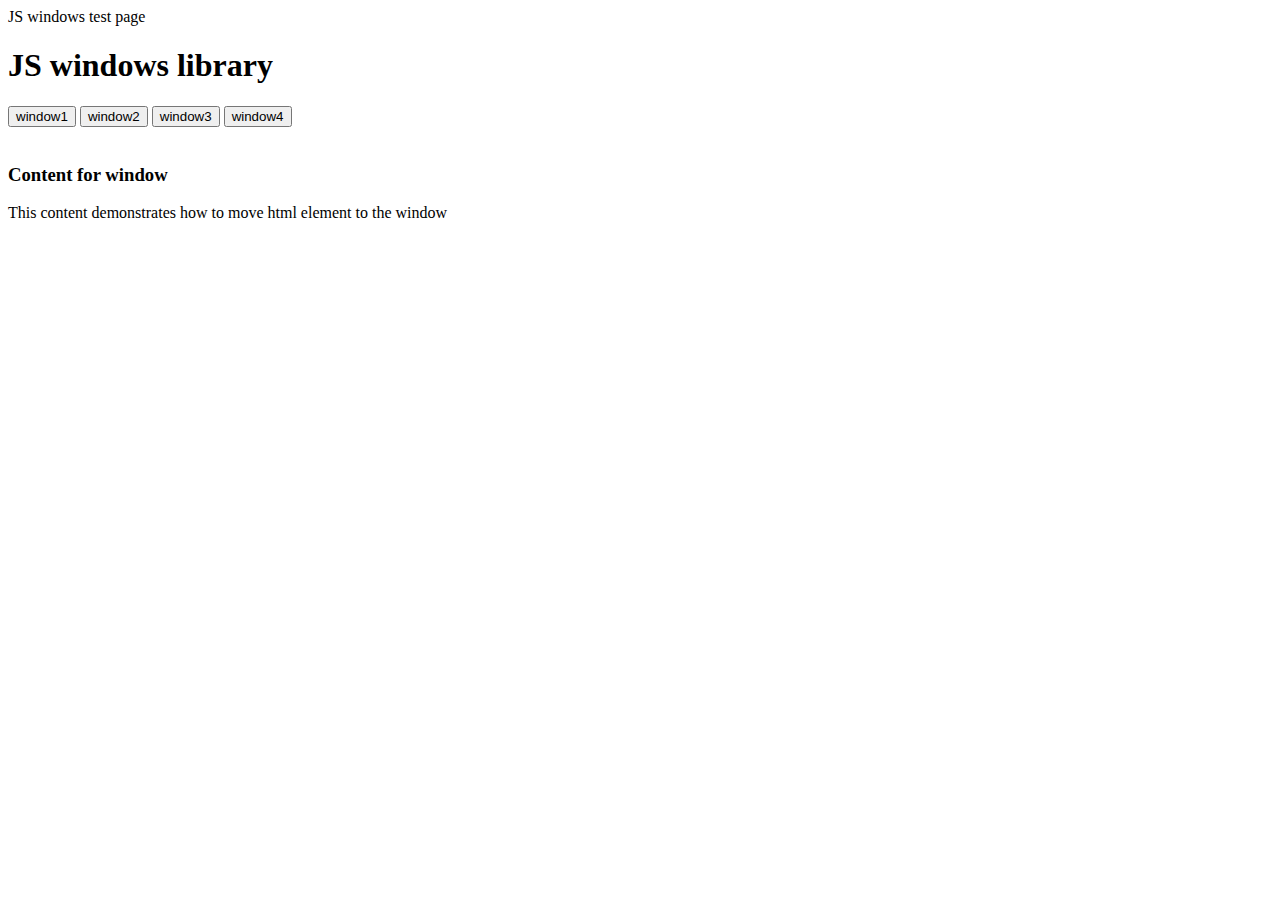
==== test.html @ a3902740 "JSWIN library start" ====
<html>
<head>
JS windows test page
<link rel='stylesheet' href='jswin.css'>
<link rel="stylesheet" href="jswin.css">
</head>
<body>
    <h1>JS windows library</h1>
<button>window1</button>
<button>window2</button>
<button>window3</button>
<button>window4</button>
<div id='elem3' style='margin: 0px'>&nbsp;
    <h3>Content for window</h3>This content demonstrates how to move html element to the window
</div>
<script src='jswin.js'></script>
<script>
    var jswin = new JSWIN()

    var buttons = document.querySelectorAll('button')
    buttons[0].addEventListener('click', () => {
        jswin.createWindow('<div>this is window content from html</div>', 
            'window created from html string', {
            l: 100, t: 200, s: [250, 100]
        })
    })

    buttons[1].addEventListener('click', () => {
        jswin.createWindow('#elem3', 'element moved to window', {
            l: 110, t: 230, s: [200, 200]
        })
    })

    buttons[2].addEventListener('click', () => {
        jswin.createWindow('https://ixbt.com', 'iframe with site', {
            l: 150, t: 250, s: [500, 400]
        })
    })

    buttons[3].addEventListener('click', () => {
        jswin.createWindow('<div>This window flys to target position</div>', 'fly window', {
            l: 400, t: 200, s: [300, 300], trans: 1000
        })
    })
</script>
---- jswin.css ----
.jswin-main {
    z-index: 100;
    position: fixed;
    width: 30px;
    height: 20px;
    left: 100px;
    top: 100px;
    border: 1px solid black;
}

.jstitle {
    background-color: greenyellow;
    display: flex;
    flex-wrap: nowrap;
    justify-content: space-between;
    cursor: default;
    margin: auto
}

.jswin-container {
    width: 100%;
    background-color: floralwhite;
}
.small {
    transform: scale(0.1);
    transition: transform 3s;
}

.jswin-cover {
    width: 100%;
    height: 100%;
    opacity: 0.5;
    z-index: 9999;
    background: 'rgba(0,0,0,0)';
    position: absolute;
    bottom: 0px;
    left: 0px;
}
.jstitle span { 
    padding: 0px 3px; 
    cursor: pointer;
}
---- jswin.css ----
.jswin-main {
    z-index: 100;
    position: fixed;
    width: 30px;
    height: 20px;
    left: 100px;
    top: 100px;
    border: 1px solid black;
}

.jstitle {
    background-color: greenyellow;
    display: flex;
    flex-wrap: nowrap;
    justify-content: space-between;
    cursor: default;
    margin: auto
}

.jswin-container {
    width: 100%;
    background-color: floralwhite;
}
.small {
    transform: scale(0.1);
    transition: transform 3s;
}

.jswin-cover {
    width: 100%;
    height: 100%;
    opacity: 0.5;
    z-index: 9999;
    background: 'rgba(0,0,0,0)';
    position: absolute;
    bottom: 0px;
    left: 0px;
}
.jstitle span { 
    padding: 0px 3px; 
    cursor: pointer;
}
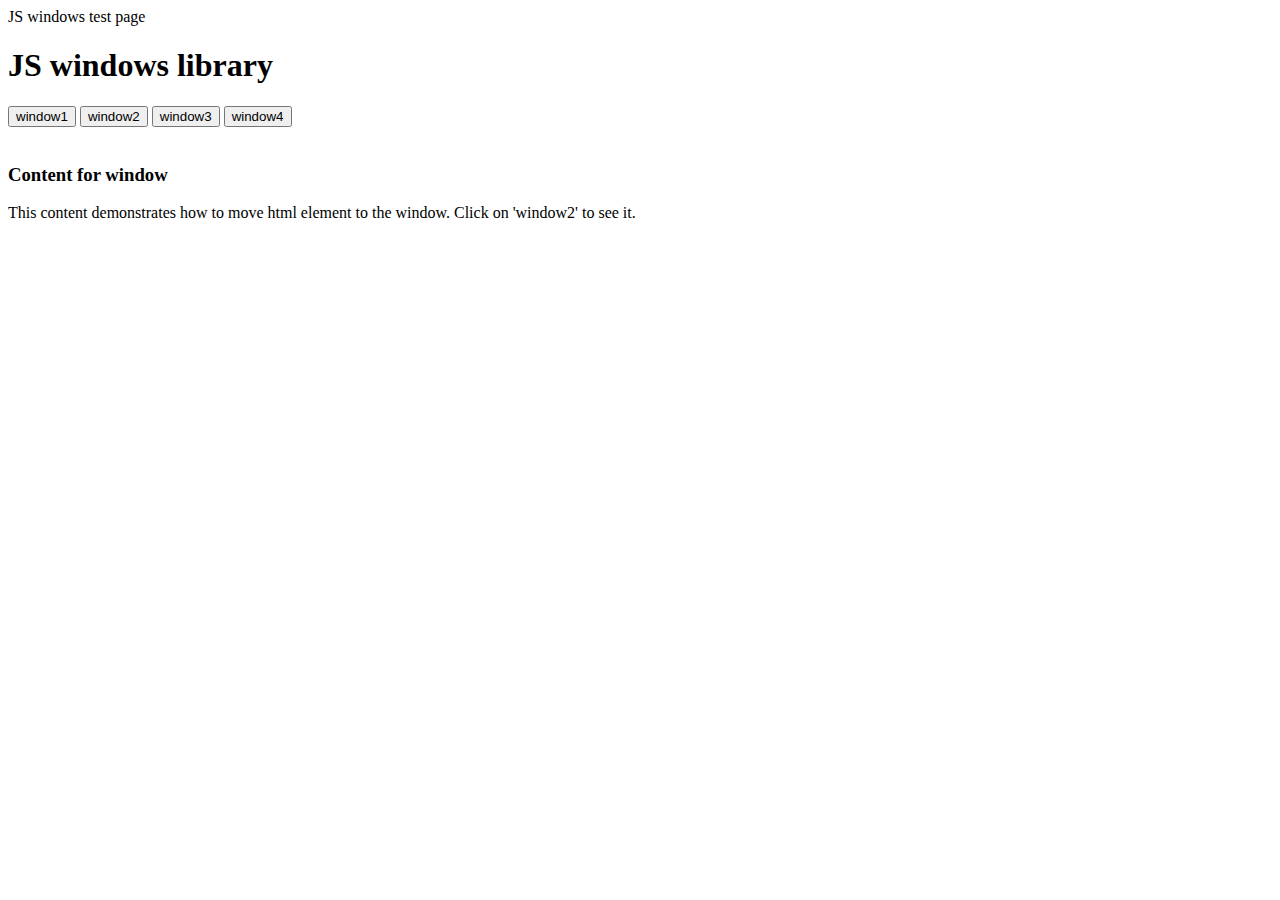
==== commit 8a5cad09: "add default window size" ====
--- a/test.html
+++ b/test.html
@@ -11,17 +11,19 @@
 <button>window3</button>
 <button>window4</button>
 <div id='elem3' style='margin: 0px'>&nbsp;
-    <h3>Content for window</h3>This content demonstrates how to move html element to the window
+    <h3>Content for window</h3>
+    This content demonstrates how to move html element to the window. Click on 'window2' to see it.
 </div>
 <script src='jswin.js'></script>
+<script src='https://raw.githubusercontent.com/kasm/jswin/main/jswin.js'></script>
 <script>
     var jswin = new JSWIN()
 
     var buttons = document.querySelectorAll('button')
     buttons[0].addEventListener('click', () => {
-        jswin.createWindow('<div>this is window content from html</div>', 
+        jswin.createWindow('<div>This is window content from html</div>', 
             'window created from html string', {
-            l: 100, t: 200, s: [250, 100]
+            l: 100, t: 200 //  no size specified, use default
         })
     })
 
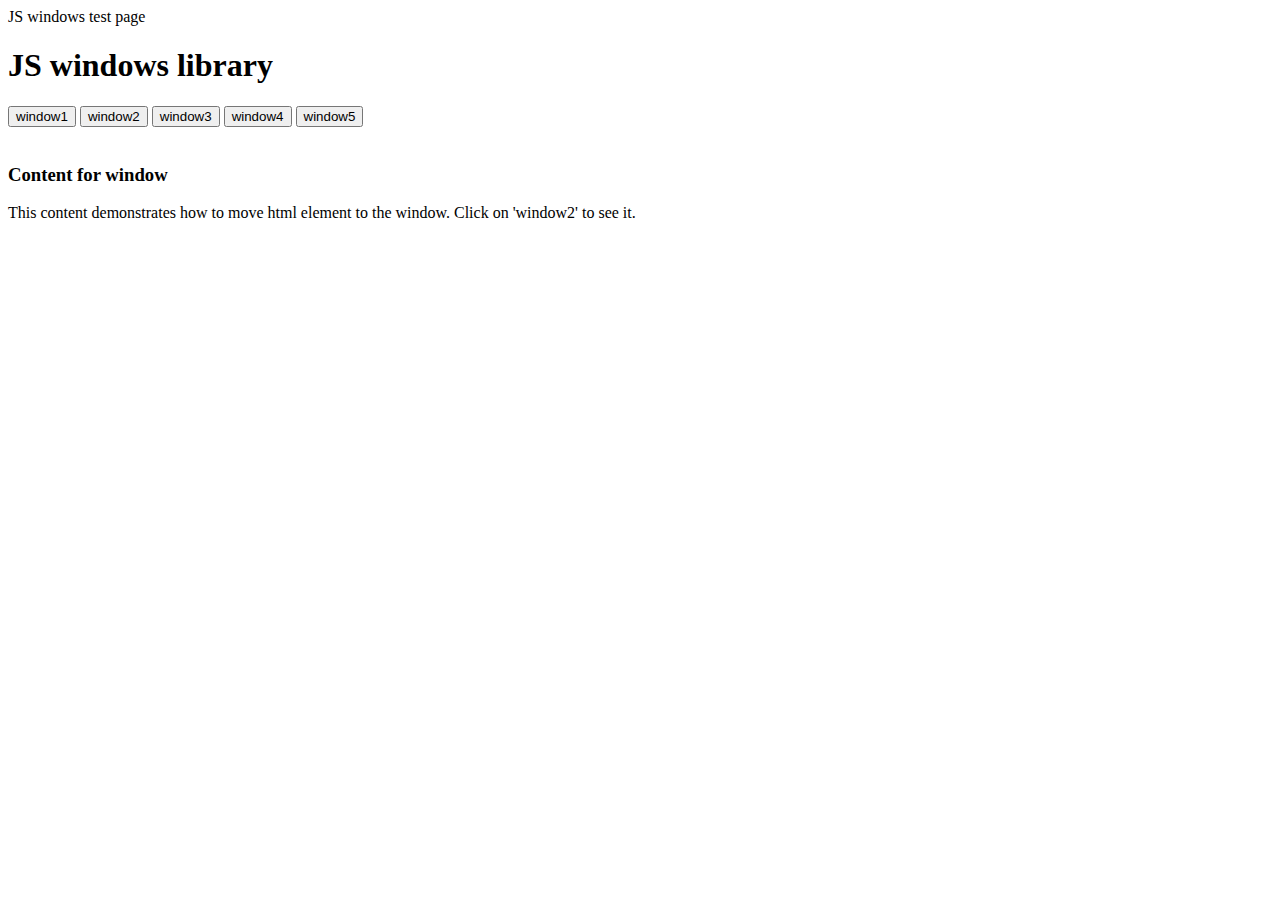
==== commit 1c826aae: "refactor positioning and sizing" ====
--- a/test.html
+++ b/test.html
@@ -10,6 +10,7 @@
 <button>window2</button>
 <button>window3</button>
 <button>window4</button>
+<button>window5</button>
 <div id='elem3' style='margin: 0px'>&nbsp;
     <h3>Content for window</h3>
     This content demonstrates how to move html element to the window. Click on 'window2' to see it.
@@ -23,25 +24,31 @@
     buttons[0].addEventListener('click', () => {
         jswin.createWindow('<div>This is window content from html</div>', 
             'window created from html string', {
-            l: 100, t: 200 //  no size specified, use default
+            pos: [50, 200] //  no size specified, use default
         })
     })
 
     buttons[1].addEventListener('click', () => {
         jswin.createWindow('#elem3', 'element moved to window', {
-            l: 110, t: 230, s: [200, 200]
+            pos: [110, 230], size: [210, 220]
         })
     })
 
     buttons[2].addEventListener('click', () => {
         jswin.createWindow('https://ixbt.com', 'iframe with site', {
-            l: 150, t: 250, s: [500, 400]
+            pos: [150, 250], size: [500, 400]
         })
     })
 
     buttons[3].addEventListener('click', () => {
         jswin.createWindow('<div>This window flys to target position</div>', 'fly window', {
-            l: 400, t: 200, s: [300, 300], trans: 1000
+            pos: [400, 200], size: [300, 300], trans: 1000
+        })
+    })
+
+    buttons[4].addEventListener('click', () => {
+        jswin.createWindow('<div>Default position and size</div>', 'fly window', {
+            trans: 1000
         })
     })
 </script>